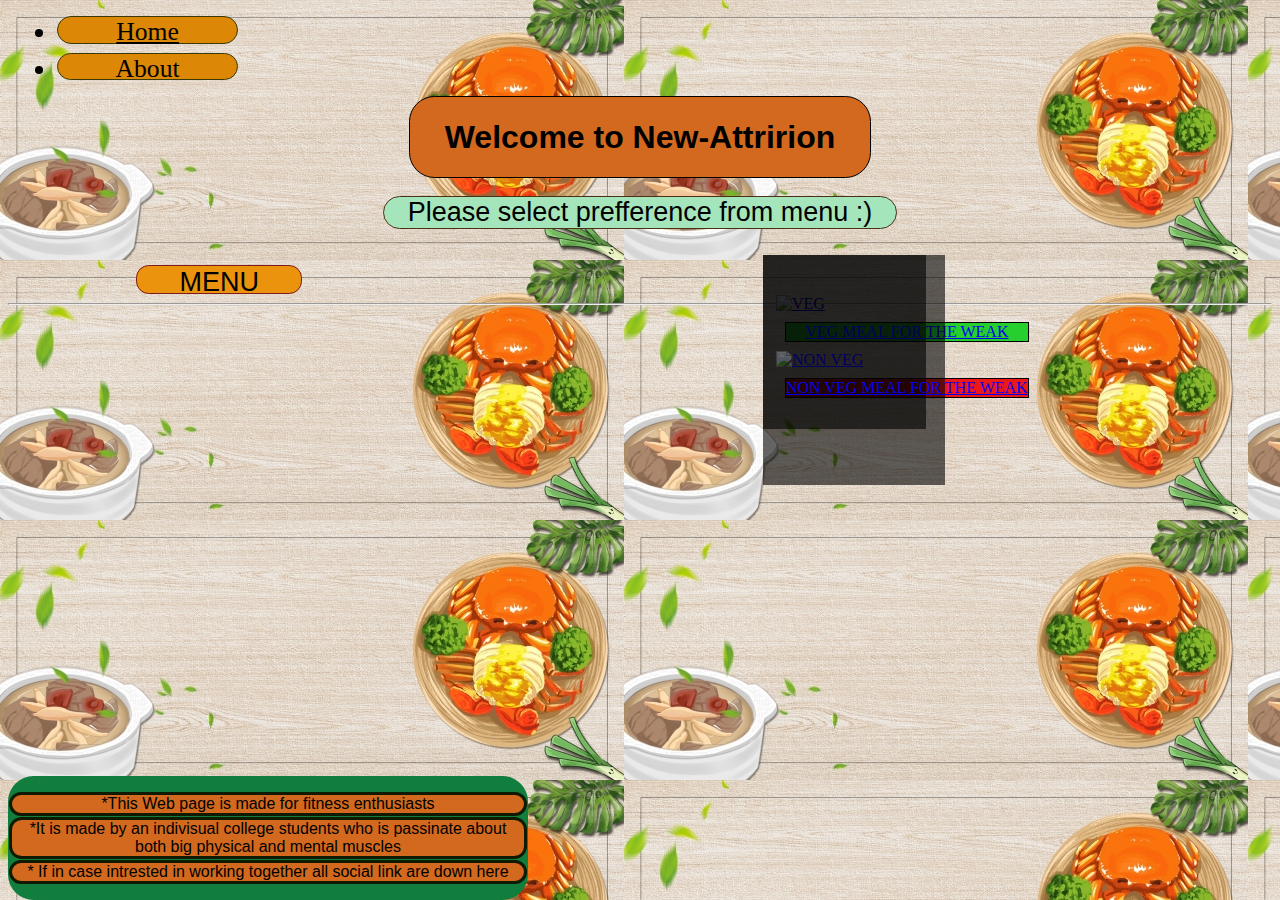
==== home.html @ 61f6a698 "Add files via upload" ====
<!DOCTYPE html>
<html lang="en">
<head>
    <meta charset="UTF-8">
    <meta http-equiv="X-UA-Compatible" content="IE=edge">
    <meta name="viewport" content="width=device-width, initial-scale=1.0">
    <title>New-Atrition</title>
    <link rel="stylesheet" href="home.css">
</head>
<body>

    <div class="container">
        <nav>
            <ul>
                <a href="http://www.wikipedia.com" target="_blank" style="color: black;"><li class="nav"> Home </li></a>
               
                <li class="nav"> About</li>
            </ul>
        </nav>
    </div>
    <div class="main-head">
        <h1>Welcome to New-Attririon</h1>
    </div>
    <br>
    <div class="selectMenu">Please select prefference from menu :)</div>
    <br><br>
    <div class="dropdown">
        <button class="dropbtn">MENU</button>
        <div class="dropdown-content">
          <a href="#">VEG</a>
          <a href="#">NON-VEG</a>
          <a href="#">Egg is OK</a>
        </div>
      </div>

      <div class="mealRec"><a href="vegPage.html" class="meal" target="_blank">
            <img src="veg.jpeg" alt="VEG" class="veg">
            <div class="meal">VEG MEAL FOR THE WEAK</div></a>
           <a href="nonPage.html" class="NoMeal" target="_blank"> <img src="nonveg.webp" alt="NON VEG" style="--g: 20px;--b:5px;--c:#D95B43; " class="nonVeg">
            <div class="NoMeal">NON VEG MEAL FOR THE WEAK</div></a>
      </div>
        
<hr>
      <footer>
        

        <p>
        <div class="footer">*This Web page is made for fitness enthusiasts </div>
        <div class="footer">*It is made by an indivisual college students who is passinate about both 
        big physical and mental muscles </div>
        <div class="footer">* If in case intrested in working together  all social link 
        are down here </div>
    </p>
    <div class="socials">
        <!--FILL IT lATER-->
    </div>

      </footer>
    <script src="home.js"></script>
</body>

</html>
---- home.css ----
body{
    background-image: url("nutrition_background.jpg");
    ;
    
    
  
}

div.main-head{
 font-family: 'Gill Sans', 'Gill Sans MT', Calibri, 'Trebuchet MS', sans-serif;
 background-color: chocolate;
 width: 36vw;
margin: auto;
border: 1px solid black;
border-radius: 2vw;
text-align: center;
}
li.nav:hover , li.nav:active {
height: 2.7vh;
border: 1px solid rgb(58, 57, 8);
background-color: rgb(221, 135, 6);
font-size: 2.2vw;
border-radius: 2vw;
width: 15vw;
align-content: center;
text-align: center;
font-weight: 600;

}
li.nav{
    height: 1vw;
    border: 1px solid rgb(58, 57, 8);
    background-color: rgb(221, 135, 6);
    font-size: 2vw;
    border-radius: 2vw;
    width: 14vw;
    text-align: center;
    font-weight: 500;
    margin: 1vh;
    nav-index: auto;
    padding-bottom: 1vw;
    }

.dropbtn {
    height: 2.9vh;
    border: 1px solid rgb(126, 27, 27);
    background-color: rgb(236, 147, 13);
    font-size: 2vw;
    border-radius: 1vw;
    width: 13vw;
    text-align: center;
    font-weight: 500;
    margin-left: 10vw;
    padding-bottom: 2vw;
    font-size: 3vh;
  }
  

  .dropdown {
    position: relative;
    display: inline-block;
  }
  

  .dropdown-content {
    display: none;
    position: absolute;
    background-color: #0eb137;
    min-width: 160px;
    box-shadow: 0px 8px 16px 0px rgba(0,0,0,0.2);
    z-index: 1;
border-radius: 20px;
margin-left: 10vw;
  }
  

  .dropdown-content a {
    color: black;
    padding: 12px 16px;
    text-decoration: none;
    display: block;
  }
  

  .dropdown-content a:hover {background-color: #ddd;}
  

  .dropdown:hover .dropdown-content {display: block;}
  
  .dropdown:hover .dropbtn {background-color: #a06d0e;}
  div.footer{
    color: #000000;
    background-color: chocolate;
    font-family: 'Gill Sans', 'Gill Sans MT', Calibri, 'Trebuchet MS', sans-serif;
    font-weight: 490;
    border: 0.25vw solid rgb(16, 26, 0);
    border-radius: 1vw;
    margin: 1px;
    width: 40vw;
  }
  footer{
    position: absolute;
    margin-bottom: 0vw;
    text-align: center;
    bottom: 0;
    background-color: rgb(17, 126, 62);
    border-radius: 2vw;
    
    
  }

  div.selectMenu{
    align-content: center;
    margin: auto;
    text-align: center;
    background-color: #a5e5bb;
    width: 40vw;
    border: 1px solid rgb(73, 49, 19);
    font-size: 1.5vw;
    font-family: 'Lucida Sans', 'Lucida Sans Regular', 'Lucida Grande', 'Lucida Sans Unicode', Geneva, Verdana, sans-serif;
    font-weight: 500vw;
    border-radius: 2vw;
    font-size: 3vh;
  }

  img {
    --s: 250px;   
    --b: 8px;     
    --g: 14px;  
    --c: #26cf2e; 
    
    width: var(--s);
    aspect-ratio: 1;
    outline: calc(var(--s)/2) solid #0009;
    outline-offset: calc(var(--s)/-2);
    cursor: pointer;
    transition: 0.3s;
  }
  img:hover {
    outline: var(--b) solid var(--c);
    outline-offset: var(--g);
  }
  
  img + img {
    border-radius: 50%;
  }
  div.mealRec{
    float: right;
    position: absolute;
    margin-left: 60vw;
  }  
  div.mealRec>a.meal>div.meal{
    background-color: #26cf2e;
    border: 1px solid black;
    margin: 1vh;
    text-align: center;
  }
  div.mealRec>a.NoMeal>div.NoMeal{
    background-color: #ee1717;
    border: 1px solid black;
    margin: 1vh;
    text-align: center;
  }
  div.mealRec>a.meal>div.meal:hover, div.mealRec>a.meal>div.meal:active{
    background-color: #24a12b;
    border: 1px solid black;
    margin: 1vh;
    text-align: center;
  }
  div.mealRec>a.NoMeal>div.NoMeal:hover, didiv.mealRec>a.NoMeal>div.NoMeal:active{
    background-color: #b92424;
    border: 1px solid black;
    margin: 1vh;
    text-align: center;
  }
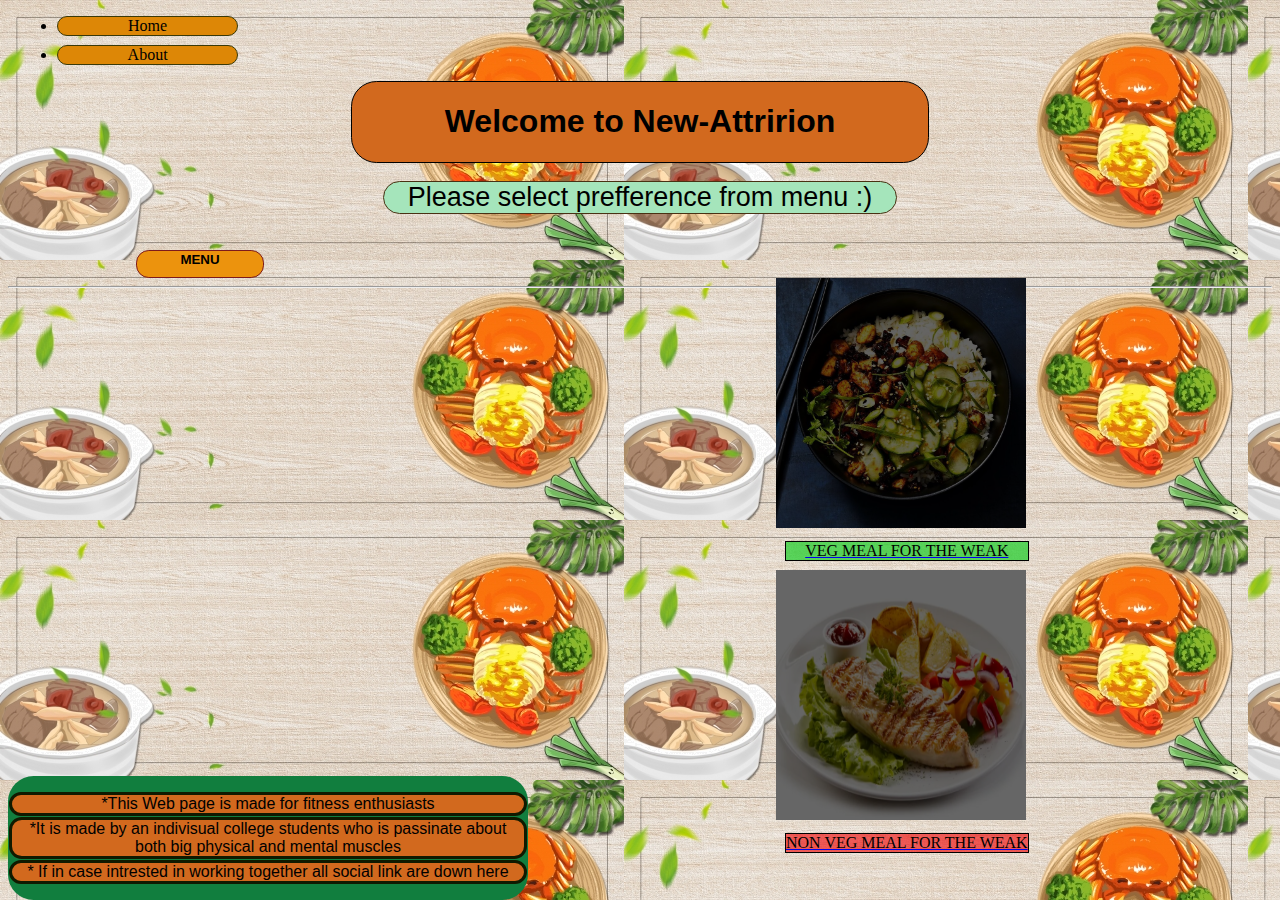
==== commit 196f47fb: "Rename index.html to home.html" ====
--- a/home.html
+++ b/home.html
@@ -6,17 +6,23 @@
     <meta name="viewport" content="width=device-width, initial-scale=1.0">
     <title>New-Atrition</title>
     <link rel="stylesheet" href="home.css">
+    <link rel="manifest" href="manifest.json">
+    <script>
+        if('serviceWorker' in navigator){
+            navigator.serviceWorker.register('service.js');
+        }
+    </script>
 </head>
 <body>
 
     <div class="container">
-        <nav>
-            <ul>
-                <a href="http://www.wikipedia.com" target="_blank" style="color: black;"><li class="nav"> Home </li></a>
+       
+            <ul class="top">
+                <li class="to"> Home </li>
                
-                <li class="nav"> About</li>
+                <li class="to"> About</li>
             </ul>
-        </nav>
+        
     </div>
     <div class="main-head">
         <h1>Welcome to New-Attririon</h1>
@@ -27,8 +33,8 @@
     <div class="dropdown">
         <button class="dropbtn">MENU</button>
         <div class="dropdown-content">
-          <a href="#">VEG</a>
-          <a href="#">NON-VEG</a>
+          <a href="vegPage.html">VEG</a>
+          <a href="nonPage.html">NON-VEG</a>
           <a href="#">Egg is OK</a>
         </div>
       </div>
@@ -51,12 +57,10 @@
         <div class="footer">* If in case intrested in working together  all social link 
         are down here </div>
     </p>
-    <div class="socials">
-        <!--FILL IT lATER-->
-    </div>
-
+    
       </footer>
-    <script src="home.js"></script>
+    
+     
 </body>
 
-</html>+</html>
--- a/home.css
+++ b/home.css
@@ -10,50 +10,53 @@
 div.main-head{
  font-family: 'Gill Sans', 'Gill Sans MT', Calibri, 'Trebuchet MS', sans-serif;
  background-color: chocolate;
- width: 36vw;
+ width: 45vw;
 margin: auto;
 border: 1px solid black;
 border-radius: 2vw;
 text-align: center;
 }
-li.nav:hover , li.nav:active {
-height: 2.7vh;
-border: 1px solid rgb(58, 57, 8);
-background-color: rgb(221, 135, 6);
-font-size: 2.2vw;
-border-radius: 2vw;
-width: 15vw;
-align-content: center;
-text-align: center;
-font-weight: 600;
+.to:hover , .to:active {
+ 
+  border: 1px solid rgb(58, 57, 8);
+  background-color: rgb(190, 119, 12);
+
+  border-radius: 2vw;
+  width: 14vw;
+  text-align: center;
+  font-weight: 500;
+  margin: 1vh;
+  nav-index: auto;
+  
 
 }
-li.nav{
-    height: 1vw;
+.to{
+    
     border: 1px solid rgb(58, 57, 8);
     background-color: rgb(221, 135, 6);
-    font-size: 2vw;
+    
     border-radius: 2vw;
     width: 14vw;
     text-align: center;
     font-weight: 500;
     margin: 1vh;
-    nav-index: auto;
-    padding-bottom: 1vw;
+    
+    
     }
 
 .dropbtn {
     height: 2.9vh;
     border: 1px solid rgb(126, 27, 27);
     background-color: rgb(236, 147, 13);
-    font-size: 2vw;
+   
     border-radius: 1vw;
-    width: 13vw;
+    width: 10vw;
     text-align: center;
-    font-weight: 500;
+    font-weight: 600;
     margin-left: 10vw;
     padding-bottom: 2vw;
-    font-size: 3vh;
+    
+    
   }
   
 
@@ -151,28 +154,31 @@
     margin-left: 60vw;
   }  
   div.mealRec>a.meal>div.meal{
-    background-color: #26cf2e;
+    background-color: #26cf2fbd;
     border: 1px solid black;
     margin: 1vh;
     text-align: center;
+    color: #000000;
   }
   div.mealRec>a.NoMeal>div.NoMeal{
-    background-color: #ee1717;
+    background-color: #ee1717ab;
     border: 1px solid black;
     margin: 1vh;
     text-align: center;
+    color: #000000;
   }
   div.mealRec>a.meal>div.meal:hover, div.mealRec>a.meal>div.meal:active{
-    background-color: #24a12b;
+    background-color: #07f312;
     border: 1px solid black;
     margin: 1vh;
     text-align: center;
   }
   div.mealRec>a.NoMeal>div.NoMeal:hover, didiv.mealRec>a.NoMeal>div.NoMeal:active{
-    background-color: #b92424;
+    background-color: #ff0000;
     border: 1px solid black;
     margin: 1vh;
     text-align: center;
   }
+
   
   
